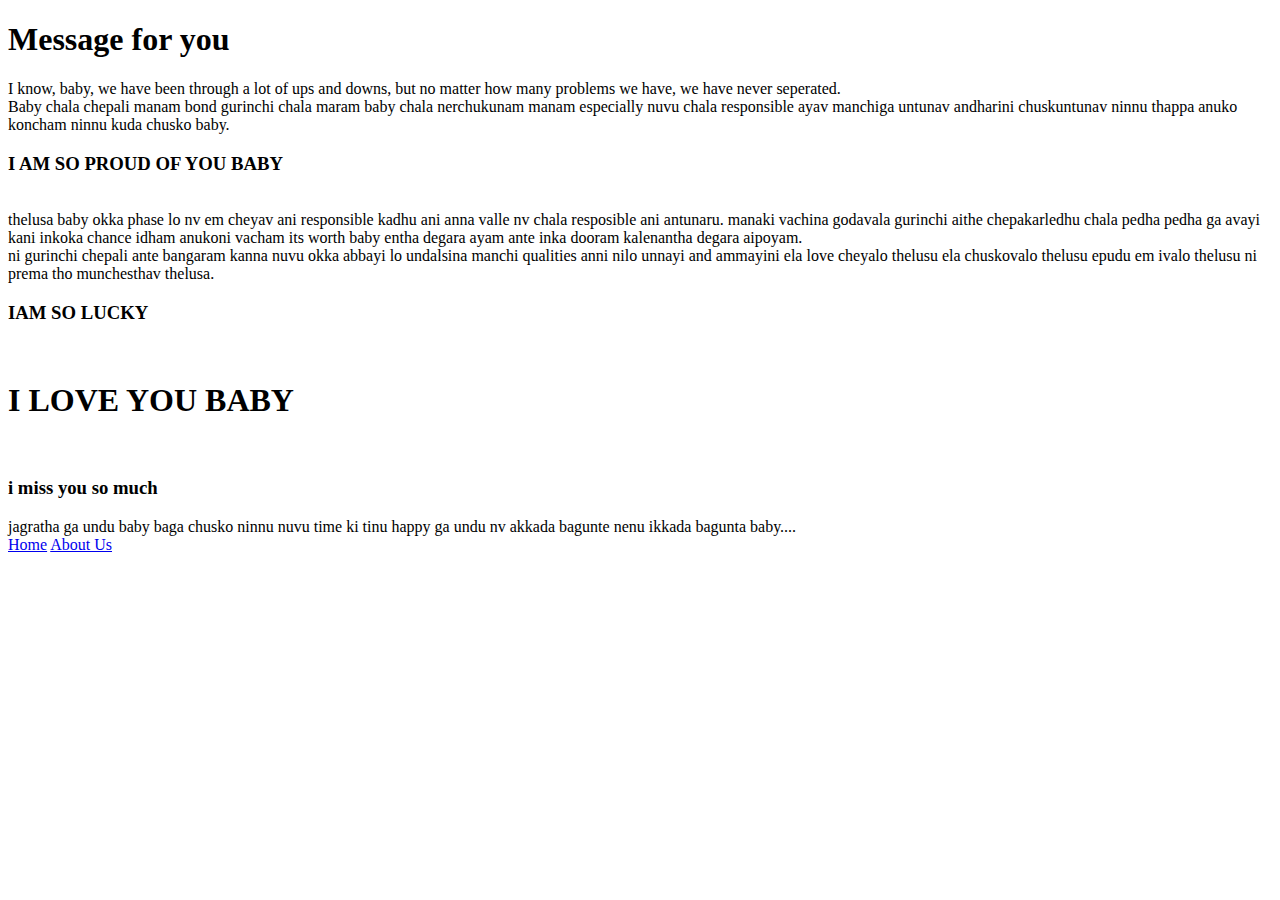
==== gallery_011715.html @ 07bfd88d "Add files via upload" ====
<!DOCTYPE html>
<html lang="en">
<head>
    <meta charset="UTF-8">
    <meta name="viewport" content="width=device-width, initial-scale=1.0">
    <title>Gallery</title>
    <link rel="stylesheet" href="styles.css">
</head>
<body>
    <div class="container">
        <h1>Message for you</h1>
             
        <div class="gallery">
  <p> I know, baby, we have been through a lot of ups and downs, but no matter how many problems we have, we have never seperated.<br>

Baby chala chepali manam bond gurinchi chala maram baby chala nerchukunam manam especially nuvu chala responsible ayav manchiga untunav andharini chuskuntunav ninnu thappa anuko koncham ninnu kuda chusko baby.<br>  <h3> I AM SO PROUD OF YOU BABY</h3><br> thelusa baby okka phase lo nv em cheyav ani responsible kadhu ani anna valle nv chala resposible ani antunaru. manaki vachina godavala gurinchi aithe chepakarledhu chala pedha pedha ga avayi kani inkoka chance idham anukoni vacham its worth baby entha degara ayam ante inka dooram kalenantha degara aipoyam.<br> ni gurinchi chepali ante bangaram kanna nuvu okka abbayi lo undalsina manchi qualities anni nilo unnayi and ammayini ela love cheyalo thelusu ela chuskovalo thelusu epudu em ivalo thelusu ni prema tho munchesthav thelusa.<br> <h3>IAM SO LUCKY</h3> <br>   <h1>I LOVE YOU BABY</h1> <br> <h3> i miss you so much</h3> jagratha ga undu baby baga chusko ninnu nuvu time ki tinu happy ga undu nv akkada bagunte nenu ikkada bagunta baby....      </div>

        <div class="navigation">
            <a href="index.html">Home</a>
            <a href="about.html">About Us</a>
              </div>
    </div>
</body>
</html>
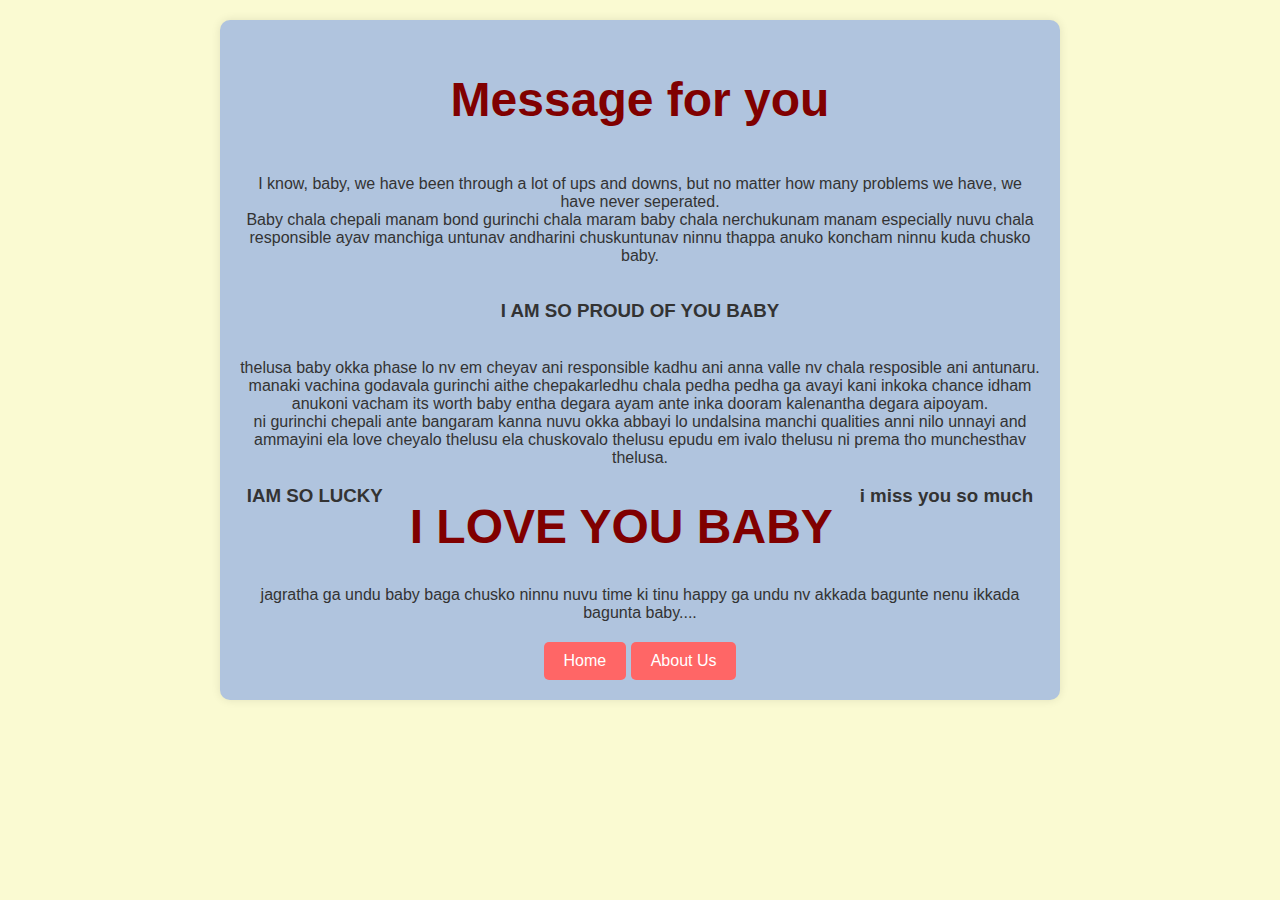
==== commit 747001e8: "gallery_011715.html" ====
--- a/gallery_011715.html
+++ b/gallery_011715.html
@@ -4,7 +4,7 @@
     <meta charset="UTF-8">
     <meta name="viewport" content="width=device-width, initial-scale=1.0">
     <title>Gallery</title>
-    <link rel="stylesheet" href="styles.css">
+    <link rel="stylesheet" href="styles_011753.css">
 </head>
 <body>
     <div class="container">
@@ -21,4 +21,4 @@
               </div>
     </div>
 </body>
-</html>+</html>
--- a/styles_011753.css
+++ b/styles_011753.css
@@ -0,0 +1,95 @@
+body {
+    font-family: Arial, sans-serif;
+    background-color: #FAFAD2;
+    text-align: center;
+    color: #333;
+    padding: 20px;
+    margin: 0;
+}
+
+.container {
+    max-width: 800px;
+    margin: auto;
+    background-color: #B0C4DE;
+    padding: 20px;
+    border-radius: 10px;
+    box-shadow: 0 0 10px rgba(0, 0, 0, 0.1);
+}
+
+h1 {
+    color: #800000;
+    font-size: 3em;
+}
+
+h2 {
+    color: #800000;
+    margin-top: 30px;
+}
+
+.gallery {
+    display: flex;
+    justify-content: space-around;
+    flex-wrap: wrap;
+}
+
+.gallery img {
+    width: 30%;
+    margin: 10px 0;
+    border-radius: 10px;
+}
+
+.message {
+    margin-top: 20px;
+}
+
+#countdown {
+    font-size: 2em;
+    margin: 20px 0;
+    color: #ff6666;
+}
+
+.navigation a {
+    display: inline-block;
+    margin-top: 20px;
+    padding: 10px 20px;
+    background-color: #ff6666;
+    color: white;
+    text-decoration: none;
+    border-radius: 5px;
+}
+
+.navigation a:hover {
+    background-color: #ff9999;
+}
+
+form {
+    display: inline-block;
+    text-align: left;
+    margin-top: 20px;
+}
+
+form label {
+    display: block;
+    margin-bottom: 5px;
+}
+
+form input, form textarea {
+    width: 100%;
+    padding: 8px;
+    margin-bottom: 10px;
+    border: 1px solid #ccc;
+    border-radius: 5px;
+}
+
+form button {
+    background-color: #ff6666;
+    color: white;
+    padding: 10px 20px;
+    border: none;
+    border-radius: 5px;
+    cursor: pointer;
+}
+
+form button:hover {
+    background-color: #ff9999;
+}